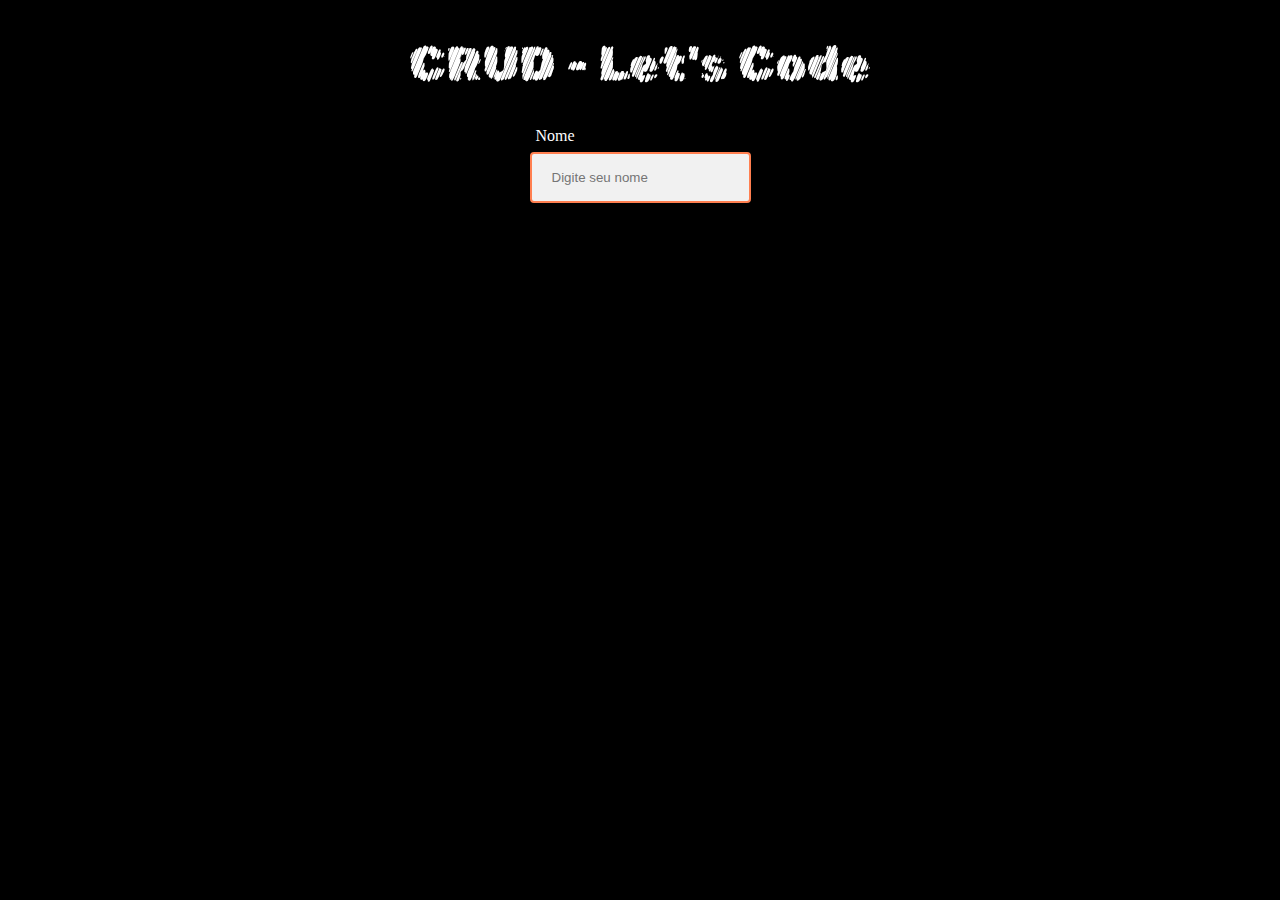
==== index.html @ 71c2cf39 "commit inicial" ====
<!DOCTYPE html>
<link rel="stylesheet" href="/styles.css" />
<html lang="en">

<head>
  <meta charset="UTF-8">
  <meta http-equiv="X-UA-Compatible" content="IE=edge">
  <meta name="viewport" content="width=device-width, initial-scale=1.0">
  <title>CRUD Lets-code</title>
</head>

<body>
  <h1>CRUD - Let's Code</h1>
  <form>
    <p class="textInput">Nome</p>
    <div class="inputContainer">
      <input type="text" id="name" placeholder="Digite seu nome">
    </div>
  </form>
</body>

<script>index.js</script>

</html>
---- styles.css ----
@import url('https://fonts.googleapis.com/css2?family=Rubik+Marker+Hatch&display=swap');

html {
  background-color: black;
}

h1 {
  font-family: 'Rubik Marker Hatch', cursive;
  font-weight: normal;
  font-size: 50px;
  text-align: center;
  color: white;
}

.textInput {
  color: white;
  text-align: center;
  margin-bottom: 7px;
  margin-right: 170px;
}

.inputContainer {
  display: flex;
  justify-content: center;
}

#name {
  padding: 16px 20px;
  border: 2px solid coral;
  border-radius: 4px;
  background-color: #f1f1f1;
}
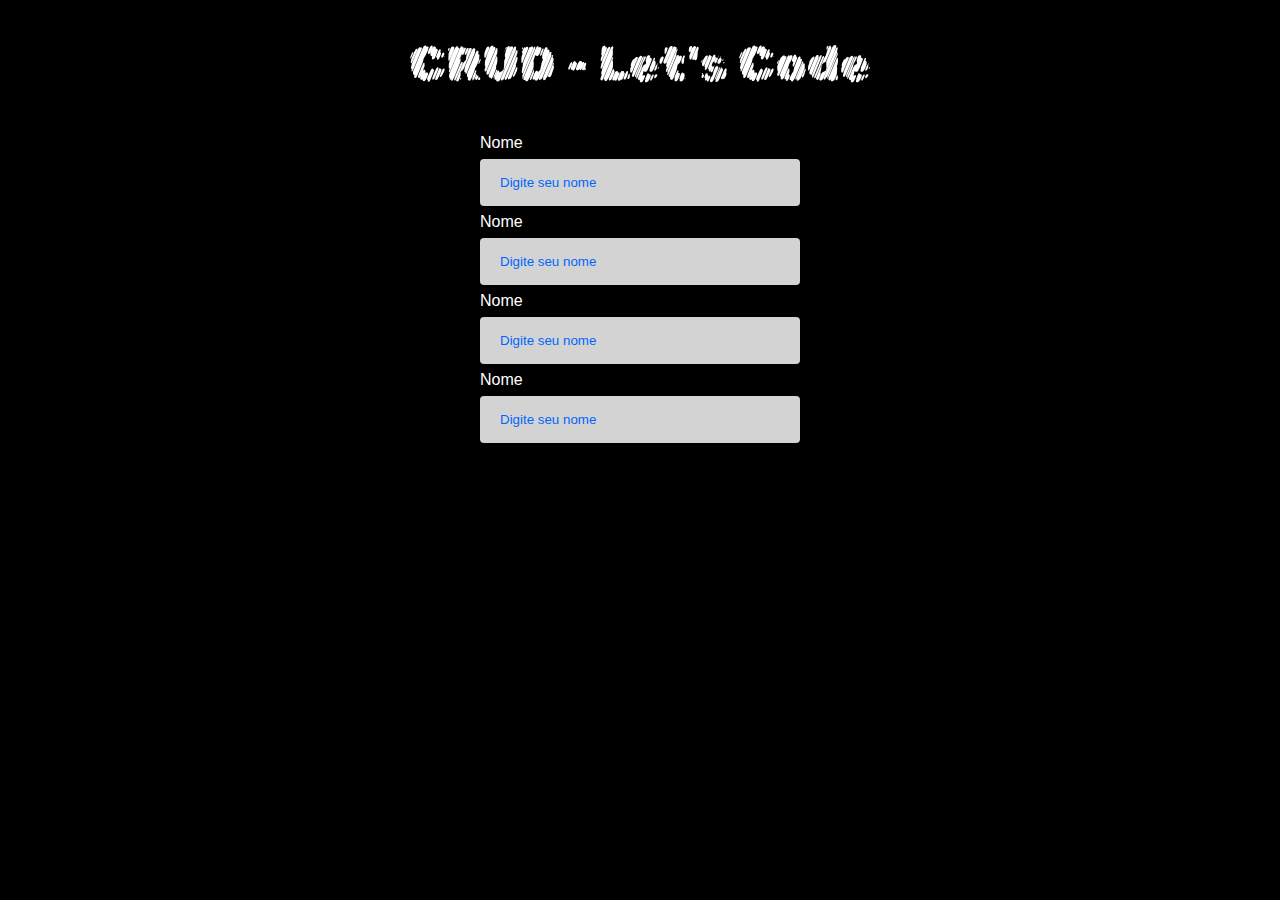
==== commit c7a75b25: "ajeita input boxes" ====
--- a/index.html
+++ b/index.html
@@ -12,9 +12,15 @@
 <body>
   <h1>CRUD - Let's Code</h1>
   <form>
-    <p class="textInput">Nome</p>
     <div class="inputContainer">
-      <input type="text" id="name" placeholder="Digite seu nome">
+      <label for="inputBox" class="textLabel">Nome</label>
+      <input type="text" id="inputBox" placeholder="Digite seu nome">
+      <label for="inputBox" class="textLabel">Nome</label>
+      <input type="text" id="inputBox" placeholder="Digite seu nome">
+      <label for="inputBox" class="textLabel">Nome</label>
+      <input type="text" id="inputBox" placeholder="Digite seu nome">
+      <label for="inputBox" class="textLabel">Nome</label>
+      <input type="text" id="inputBox" placeholder="Digite seu nome">
     </div>
   </form>
 </body>
--- a/styles.css
+++ b/styles.css
@@ -12,21 +12,41 @@
   color: white;
 }
 
-.textInput {
-  color: white;
-  text-align: center;
-  margin-bottom: 7px;
-  margin-right: 170px;
+.inputContainer {
+  display: flex;
+  flex-direction: column;
+  margin: auto;
+  width: 20rem;
 }
 
-.inputContainer {
-  display: flex;
-  justify-content: center;
+.textLabel {
+  color: white;
+  text-align: left;
+  font-family: 'Lucida Sans', 'Lucida Sans Regular', 'Lucida Grande', 'Lucida Sans Unicode', Geneva, Verdana, sans-serif;
+  margin-bottom: 7px;
+  margin-top: 7px;
 }
 
-#name {
+#inputBox {
   padding: 16px 20px;
-  border: 2px solid coral;
+  border: none;
   border-radius: 4px;
-  background-color: #f1f1f1;
+  background-color: lightgray;
+}
+
+::placeholder {
+  /* Chrome, Firefox, Opera, Safari 10.1+ */
+  color: rgb(0, 102, 255);
+  opacity: 1;
+  /* Firefox */
+}
+
+:-ms-input-placeholder {
+  /* Internet Explorer 10-11 */
+  color: rgb(0, 102, 255);
+}
+
+::-ms-input-placeholder {
+  /* Microsoft Edge */
+  color: rgb(0, 102, 255);
 }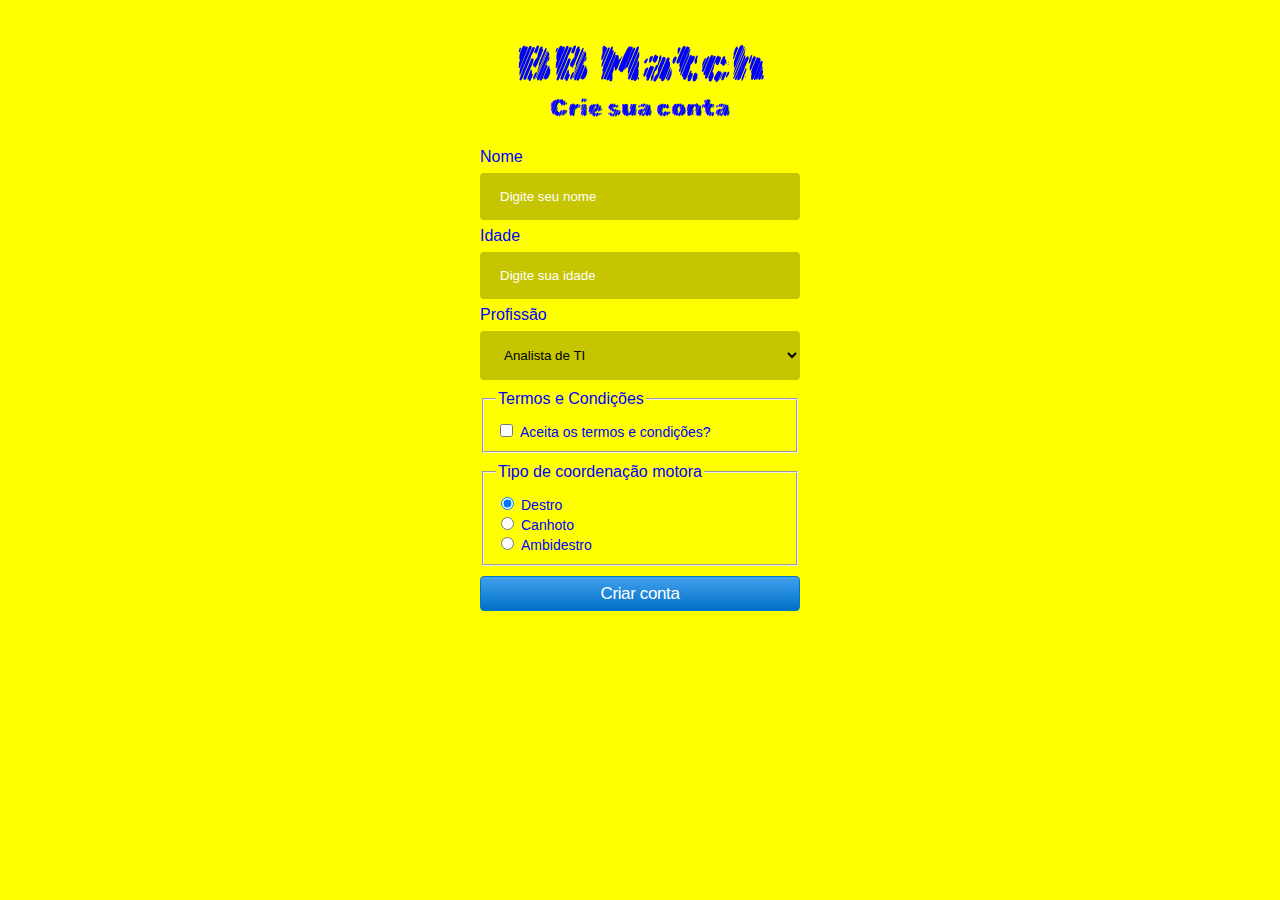
==== commit 210b0d39: "Estiliza (bb match) e imprime lista" ====
--- a/index.html
+++ b/index.html
@@ -1,30 +1,78 @@
 <!DOCTYPE html>
 <link rel="stylesheet" href="/styles.css" />
 <html lang="en">
+  <head>
+    <meta charset="UTF-8" />
+    <meta http-equiv="X-UA-Compatible" content="IE=edge" />
+    <meta name="viewport" content="width=device-width, initial-scale=1.0" />
+    <title>CRUD Lets-code</title>
+  </head>
 
-<head>
-  <meta charset="UTF-8">
-  <meta http-equiv="X-UA-Compatible" content="IE=edge">
-  <meta name="viewport" content="width=device-width, initial-scale=1.0">
-  <title>CRUD Lets-code</title>
-</head>
+  <body>
+    <h1>BB Match</h1>
+    <h2>Crie sua conta</h2>
+    <form id="form">
+      <div class="inputContainer">
+        <label for="inputBox" class="textLabel">Nome</label>
+        <input
+          name="name"
+          type="text"
+          id="nameInput"
+          class="inputBox"
+          placeholder="Digite seu nome"
+        />
+        <label for="inputBox" class="textLabel">Idade</label>
+        <input
+          name="age"
+          type="number"
+          id="ageInput"
+          class="inputBox"
+          placeholder="Digite sua idade"
+        />
+        <label for="selectBox" class="textLabel">Profissão</label>
+        <select id="jobInput" name="job" class="selectBox">
+          <option value="Analista de TI">Analista de TI</option>
+          <option value="Bancário">Bancário</option>
+          <option value="Engenheiro">Engenheiro</option>
+          <option value="Professor">Professor</option>
+          <option value="Motorista">Motorista</option>
+        </select>
+        <fieldset class="fieldset">
+          <legend class="textLabel">Termos e Condições</legend>
+          <div>
+            <input type="checkbox" id="conditionsInput" name="conditions" />
+            <label for="conditions" class="textLabel conditionsLabel">
+              Aceita os termos e condições?
+            </label>
+          </div>
+        </fieldset>
+        <fieldset class="fieldset">
+          <legend class="textLabel">Tipo de coordenação motora</legend>
 
-<body>
-  <h1>CRUD - Let's Code</h1>
-  <form>
-    <div class="inputContainer">
-      <label for="inputBox" class="textLabel">Nome</label>
-      <input type="text" id="inputBox" placeholder="Digite seu nome">
-      <label for="inputBox" class="textLabel">Nome</label>
-      <input type="text" id="inputBox" placeholder="Digite seu nome">
-      <label for="inputBox" class="textLabel">Nome</label>
-      <input type="text" id="inputBox" placeholder="Digite seu nome">
-      <label for="inputBox" class="textLabel">Nome</label>
-      <input type="text" id="inputBox" placeholder="Digite seu nome">
-    </div>
-  </form>
-</body>
+          <div>
+            <input type="radio" id="destroInput" name="coordMotora" checked />
+            <label class="textLabel conditionsLabel" for="destro">Destro</label>
+          </div>
 
-<script>index.js</script>
+          <div>
+            <input type="radio" id="canhotoInput" name="coordMotora" />
+            <label class="textLabel conditionsLabel" for="canhoto">
+              Canhoto
+            </label>
+          </div>
 
-</html>+          <div>
+            <input type="radio" id="ambidestroInput" name="coordMotora" />
+            <label class="textLabel conditionsLabel" for="ambidestro">
+              Ambidestro
+            </label>
+          </div>
+        </fieldset>
+        <button id="buttonSubmit" class="buttonSubmit">Criar conta</button>
+      </div>
+    </form>
+    <ul id="list"></ul>
+  </body>
+
+  <script src="index.js"></script>
+</html>
--- a/styles.css
+++ b/styles.css
@@ -1,15 +1,24 @@
-@import url('https://fonts.googleapis.com/css2?family=Rubik+Marker+Hatch&display=swap');
+@import url("https://fonts.googleapis.com/css2?family=Rubik+Marker+Hatch&display=swap");
 
 html {
-  background-color: black;
+  background-color: yellow;
 }
 
 h1 {
-  font-family: 'Rubik Marker Hatch', cursive;
+  font-family: "Rubik Marker Hatch", cursive;
   font-weight: normal;
   font-size: 50px;
   text-align: center;
-  color: white;
+  color: blue;
+  margin-bottom: 0;
+}
+
+h2 {
+  font-family: "Rubik Marker Hatch", cursive;
+  font-weight: normal;
+  text-align: center;
+  color: blue;
+  margin-top: 0;
 }
 
 .inputContainer {
@@ -20,33 +29,93 @@
 }
 
 .textLabel {
-  color: white;
+  color: blue;
   text-align: left;
-  font-family: 'Lucida Sans', 'Lucida Sans Regular', 'Lucida Grande', 'Lucida Sans Unicode', Geneva, Verdana, sans-serif;
+  font-family: "Lucida Sans", "Lucida Sans Regular", "Lucida Grande",
+    "Lucida Sans Unicode", Geneva, Verdana, sans-serif;
   margin-bottom: 7px;
   margin-top: 7px;
 }
 
-#inputBox {
+.inputBox,
+.selectBox {
   padding: 16px 20px;
   border: none;
   border-radius: 4px;
-  background-color: lightgray;
+  background-color: rgb(197, 197, 1);
+}
+
+.conditionsLabel {
+  font-size: 14px;
+}
+
+.fieldset {
+  margin-top: 10px;
+}
+
+/* CSS */
+.buttonSubmit {
+  margin-top: 10px;
+  background-image: linear-gradient(#42a1ec, #0070c9);
+  border: 1px solid #0077cc;
+  border-radius: 4px;
+  box-sizing: border-box;
+  color: #ffffff;
+  cursor: pointer;
+  direction: ltr;
+  display: block;
+  font-family: "SF Pro Text", "SF Pro Icons", "AOS Icons", "Helvetica Neue",
+    Helvetica, Arial, sans-serif;
+  font-size: 17px;
+  font-weight: 400;
+  letter-spacing: -0.022em;
+  line-height: 1.47059;
+  min-width: 30px;
+  overflow: visible;
+  padding: 4px 15px;
+  text-align: center;
+  vertical-align: baseline;
+  user-select: none;
+  -webkit-user-select: none;
+  touch-action: manipulation;
+  white-space: nowrap;
+}
+
+.buttonSubmit:disabled {
+  cursor: default;
+  opacity: 0.3;
+}
+
+.buttonSubmit:hover {
+  background-image: linear-gradient(#51a9ee, #147bcd);
+  border-color: #1482d0;
+  text-decoration: none;
+}
+
+.buttonSubmit:active {
+  background-image: linear-gradient(#3d94d9, #0067b9);
+  border-color: #006dbc;
+  outline: none;
+}
+
+.buttonSubmit:focus {
+  box-shadow: rgba(131, 192, 253, 0.5) 0 0 0 3px;
+  outline: none;
 }
 
 ::placeholder {
   /* Chrome, Firefox, Opera, Safari 10.1+ */
-  color: rgb(0, 102, 255);
+  color: white;
   opacity: 1;
   /* Firefox */
 }
 
 :-ms-input-placeholder {
   /* Internet Explorer 10-11 */
-  color: rgb(0, 102, 255);
+  color: white;
 }
 
 ::-ms-input-placeholder {
   /* Microsoft Edge */
-  color: rgb(0, 102, 255);
-}+  color: white;
+}
